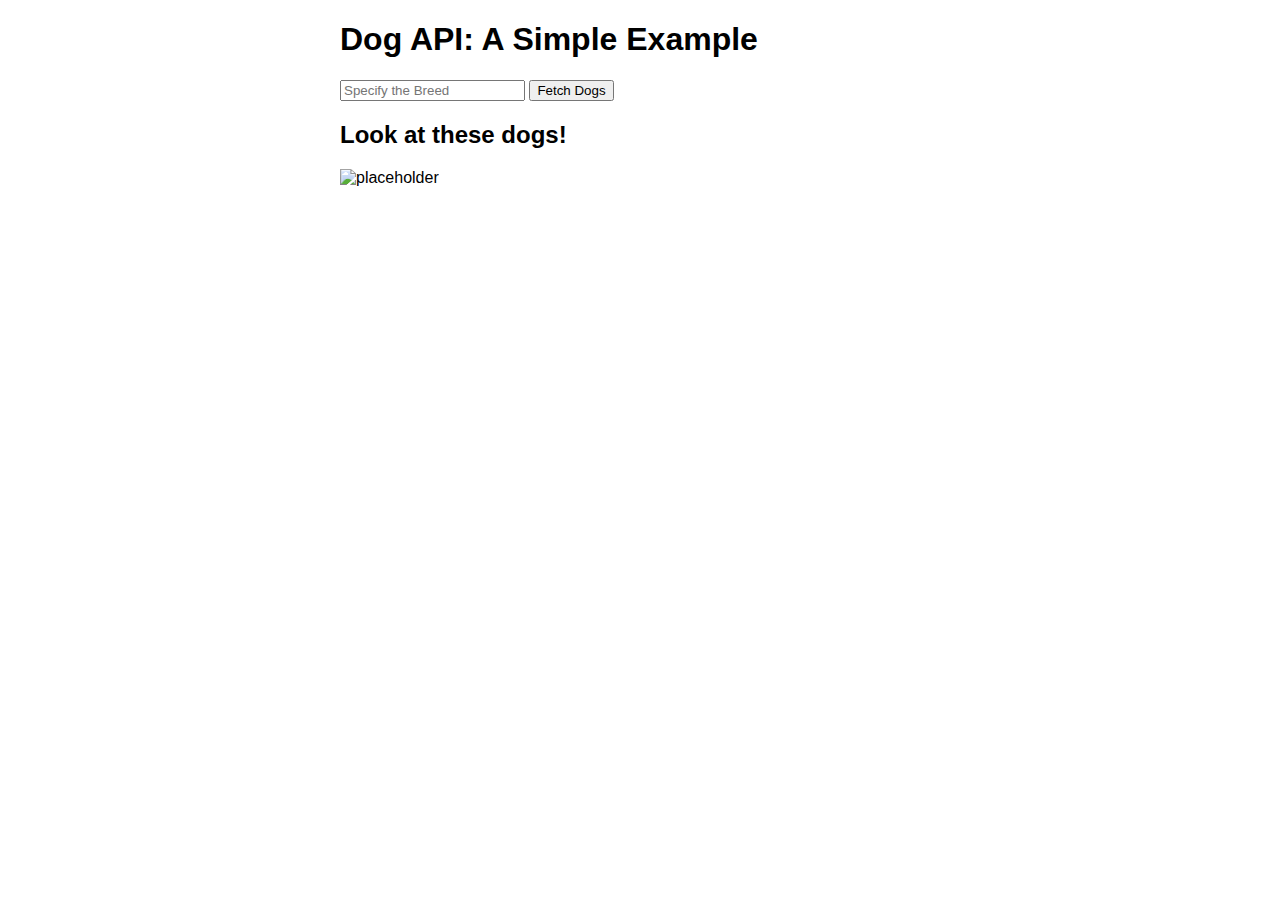
==== searchbybreed/index.html @ c81f008b "added search By breed assignemnt" ====
<!DOCTYPE html>
<html lang="en">
<head>
    <meta charset="UTF-8">
    <meta name="viewport" content="width=device-width, initial-scale=1.0">
    <meta http-equiv="X-UA-Compatible" content="ie=edge">
    <title>Dog API Example</title>
    <link rel="stylesheet" href="index.css">
    <script src="https://code.jquery.com/jquery-3.3.1.js" integrity="sha256-2Kok7MbOyxpgUVvAk/HJ2jigOSYS2auK4Pfzbm7uH60=" crossorigin="anonymous"></script>
</head>
<body>
    <div class="container">
        <h1>Dog API: A Simple Example</h1>

        <form class='form-for-breed'>
          <input for='form-for-breed' class='js-get-breed' placeholder='Specify the Breed'>
          <input type="submit" value="Fetch Dogs">
        </form>
        <section class="results">
          <h2>Look at these dogs!</h2>
          <img class='results-img' alt='placeholder'>
        </section>
    </div>
    <script src="index.js"></script>
</body>
</html>
---- searchbybreed/index.css ----
* {
  box-sizing: border-box;
}

body {
  font-family: 'Roboto', sans-serif;
}

.container {
  max-width: 600px;
  margin: 0 auto;
}
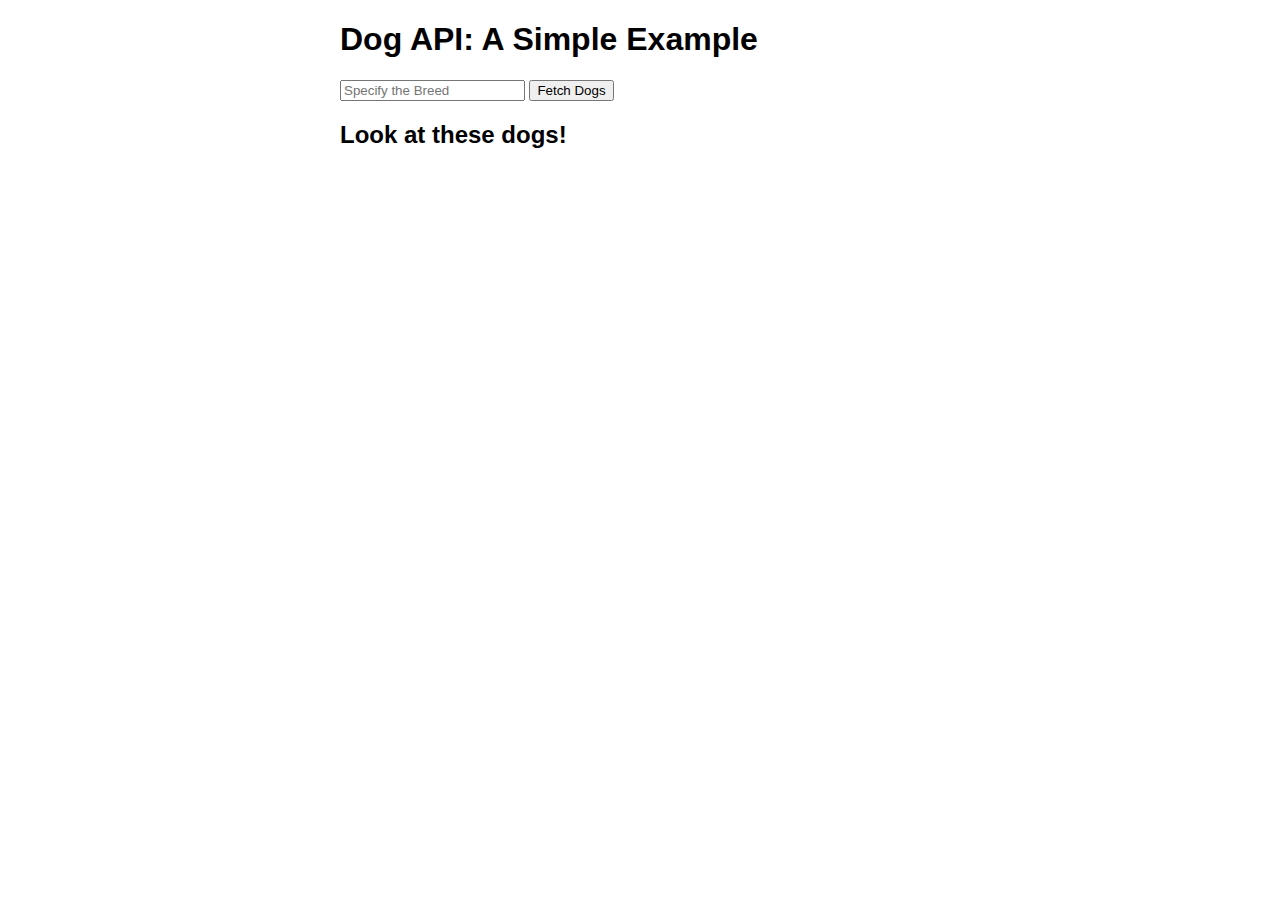
==== commit 79437155: "Revised app" ====
--- a/searchbybreed/index.html
+++ b/searchbybreed/index.html
@@ -18,7 +18,7 @@
         </form>
         <section class="results">
           <h2>Look at these dogs!</h2>
-          <img class='results-img' alt='placeholder'>
+          <img class='results-img hidden'>
         </section>
     </div>
     <script src="index.js"></script>
--- a/searchbybreed/index.css
+++ b/searchbybreed/index.css
@@ -10,3 +10,7 @@
   max-width: 600px;
   margin: 0 auto;
 }
+
+.hidden {
+  display: none;
+}